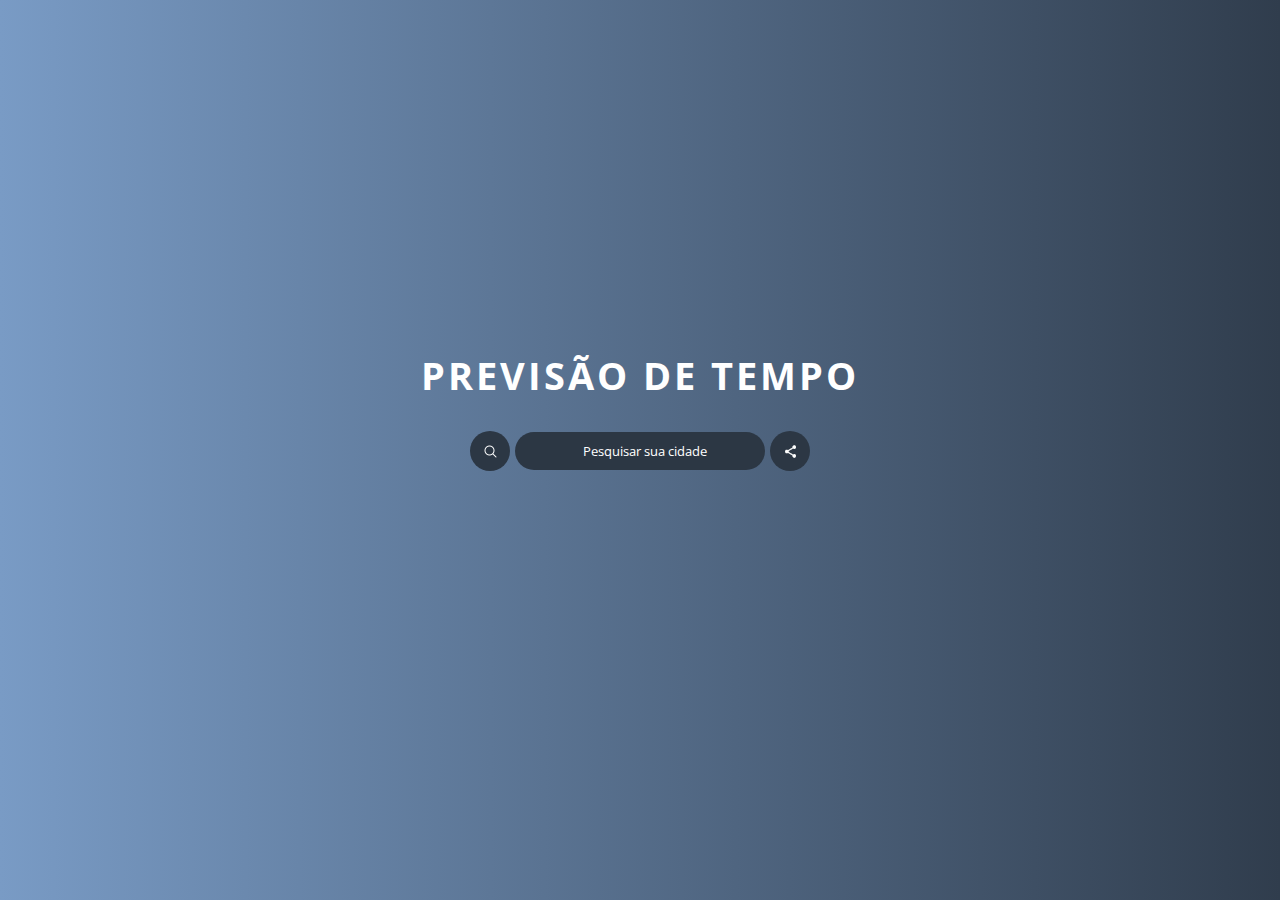
==== PrevisaoTempo.html @ 472c202d "Update PrevisaoTempo.html" ====
<!DOCTYPE html>
<html lang="en">
  <head>
    <meta charset="UTF-8"/>
    <meta name="viewport" content="width=device-width, initial-scale=1.0"/>
    <link rel="stylesheet" href="/Content/Css/previsao.css"/>

    <link
      href="https://fonts.googleapis.com/css2?family=Open+Sans:ital,wght@0,300..800;1,300..800&display=swap"
      rel="stylesheet"
    />
    <link
      rel="shortcut icon"
      href="/Content/Img/2794213-isolado-objeto-clima-icone-nuvem-e-lua-vetor-removebg-preview.png"
      type="image/x-icon"
    />
    <title>Previsão de Tempo</title>
  </head>
  <body id="Body" onload="MudarThemeDeAcordoHorario()">
    <main>
      <h1 class="TEXT">PREVISÃO DE TEMPO</h1>
      <header class="cabeçalho-pesquisar">
        <button
          id="procurar"
          onclick="procurarCidade()"
          title="procurar"
          autocomplete="false"
        >
          <img
            class="imagemClima"
            width="15px"
            alt=""
            src="[data-uri]"
          />
        </button>

        <input
          type="text"
          name="pesquisa"
          id="pesquisa"
          placeholder="Pesquisar sua cidade"
        />

        <button id="btnCompartilhar" title="partilhar">
          <img
            class="imagemClima"
            width="15px"
            src="/Content/Img/icons8-share-24.png"
            alt="Icone de partilhar previsão"
          />
        </button>
      </header>
      <section class="cidade">
        <h2 class="CidadeTempo"></h2>
        <img id="country" height="25px" src="" alt="" />
      </section>

      <!--section dos Cards-->
      <section class="cards-previsao-diaria"></section>

      <!--Compartlhar previsão modal para gerar o link-->
      <div id="modalCompartilhar" class="modal">
        <div class="modal-content">
          <div id="flexVerify" class="flexVerify">
            <img
              src="[data-uri]"
              alt=""
            />
            <p class="messageGreen">
              Link copiado para a área de transferência!
            </p>
          </div>
          <span id="closeModal" class="close">&times;</span>
          <p>Link compartilhável gerado:</p>
          <input id="linkCompartilhavel" type="text" readonly />
          <button id="btnCopiarLink">Copiar Link</button>
        </div>
      </div>
      <div class="divAlerts" id="divAlerts">
        <h1 class="Alerta_Titulo">Alertas Meteorológicos</h1>
        <h2 class="messageError"></h2>
        <ul class="lista-alertas"></ul>
      </div>
    </main>
  </body>

  <script src="previsao.js"></script>
</html>
---- Content/Css/previsao.css ----
/* Estilos gerais */
* {
  margin: 0;
  padding: 0;
  box-sizing: border-box;
  font-family: "Open Sans", sans-serif;
}

body {
  height: 100vh;
  width: 100%;
  display: flex;
  align-items: center;
  flex-direction: column;
  gap: 20px;
  overflow-x: hidden;
  transition: all 2s ease-in-out;
  background-repeat: no-repeat;
}

main {
  margin: auto 0;
  width: 100%;
  display: flex;
  justify-content: center;
  align-items: center;
  flex-direction: column;
  top: 0;
  bottom: 0;
  padding: 10px;
}

.TEXT {
  margin-bottom: 10px;
  color: #ffffff;
  font-size: 38px;
  letter-spacing: 3px;
}

.cabeçalho-pesquisar {
  width: 100%;
  display: flex;
  justify-content: center;
  margin-top: 20px;
  align-items: center;
  gap: 5px;
  color: #ffffff;
}

.cabeçalho-pesquisar input {
  width: 250px;
  padding: 10px;
  border-radius: 50px;
  border: none;
  outline: none;
  background-color: #2c3744;
  color: #ffffff;
  padding-left: 20px;
}

input::placeholder {
  text-align: center;
  color: #ffffff;
}

.cabeçalho-pesquisar button {
  width: 40px;
  height: 40px;
  border: none;
  outline: none;
  display: flex;
  justify-content: center;
  align-items: center;
  border-radius: 50%;
  background-color: #2c3744;
  cursor: pointer;
  transition: all 0.3s ease-in-out;
}

.cabeçalho-pesquisar button:hover {
  background-color: #212830;
}

.cabeçalho-pesquisar button > img {
  color: white;
}

.cidade {
  width: 100%;
  display: flex;
  align-items: center;
  justify-content: center;
  margin-top: 30px;
  text-transform: capitalize;
  gap: 5px;
}

.cidade img {
  margin-top: 5px;
}

.cidade h2 {
  text-align: center;
  color: #ffffff;
}

.cards-previsao-diaria {
  display: grid;
  grid-template-columns: repeat(5, 1fr);
  gap: 20px;
  margin-top: 20px;
}

.cards-previsao-diaria article {
  border-radius: 20px;
  color: #ffffff;
  padding: 12px;
  box-shadow: 0px 0px 10px rgba(0, 0, 0, 0.255);
  display: flex;
  justify-content: center;
  align-items: center;
  flex-direction: column;
  gap: 10px;
  margin-top: 10px;
  transition: all 0.3s linear;
}

.cards-previsao-diaria article:hover {
  transform: scale(1.05);
}

.temperaturaMax-Min {
  width: 100%;
  display: flex;
  justify-content: center;
  gap: 10px;
}

.Umidade {
  width: 100%;
  display: flex;
  justify-content: center;
  align-items: center;
}

.clima {
  text-transform: capitalize;
}

.WindHumidity {
  display: flex;
  justify-content: center;
  align-items: center;
  gap: 10px;
  margin-top: 20px;
}

.wind {
  width: 100%;
  display: flex;
  justify-content: center;
  align-items: center;
  gap: 10px;
}

.CidadeTempo {
  font-size: 20px;
  font-weight: 400;
}

/*Modal estilização*/
.modal {
  display: none;
  position: fixed;
  z-index: 1;
  left: 0;
  top: 0;
  width: 100%;
  height: 100vh;
  overflow: auto;
  background-color: rgba(0, 0, 0, 0.5);
}

.modal-content {
  background-color: #fefefe;
  margin: 15% auto;
  padding: 20px;
  width: 80%;
  max-width: 400px;
  text-align: center;
  border-radius: 10px;
  display: flex;
  align-items: center;
  flex-direction: column;
  box-shadow: 0px 0px 10px rgba(0, 0, 0, 0.255);
}
.modal-content .messageGreen {
  width: 100%;
  color: #1cb63e;
  font-size: 16px;
  font-weight: 400;
}
.flexVerify {
  display: flex;
  justify-content: center;
  align-items: center;
  transition: all 0.3s ease-in-out;
}
.close {
  color: #aaa;
  float: right;
  font-size: 28px;
  font-weight: bold;
}

.close:hover,
.close:focus {
  color: #2c3744;
  text-decoration: none;
  cursor: pointer;
}

#btnCopiarLink {
  margin-top: 12px;
  padding: 8px;
  border-radius: 5px;
  border: none;
  outline: none;
  transition: all 0.6s ease-in-out;
  background-color: #2c3744;
  color: #fff;
}

#btnCopiarLink:hover {
  background-color: #3f5169;
  color: #fff;
}

#linkCompartilhavel {
  width: 350px;
  margin-top: 20px;
  border: 1px solid #2c3744;
  padding: 2px;
}

#linkCompartilhavel:focus-visible {
  outline: none;
}

/* Alertas Estilização */

.divAlerts {
  margin: 30px;
  text-align: center;
  display: none;
}
.Alerta_Titulo {
  color: #ffffff;
  font-weight: 400;
  font-size: 28px;
}

.lista-alertas {
  list-style: none;
  padding: 0;
}
.lista-alertas li {
  color: #fff;
  margin-top: 15px;
}

.alerta-item {
  background-color: #fff;
  border: 1px solid #ccc;
  border-radius: 5px;
  padding: 10px;
  margin-bottom: 10px;
}

.alerta-item h3 {
  margin-top: 0;
  margin-bottom: 5px;
  color: #f00;
}

.alerta-item p {
  margin: 0;
}
.messageError {
  font-size: 15px;
  font-weight: 400;
  color: #fefefe;
}

/* Mídia para dispositivos menores */
@media screen and (max-width: 1128px) {
  main {
    display: flex;
    justify-content: center;
    align-items: center;
  }
  .cards-previsao-diaria {
    grid-template-columns: repeat(3, 1fr);
  }
  .cards-previsao-diaria article:hover {
    transform: none;
  }
  .TEXT {
    font-size: 28px;
  }
  .cards-previsao-diaria article {
    padding: 10px;
  }
  #linkCompartilhavel {
    width: 100%;
  }

  .cabeçalho-pesquisar input {
    width: 200px;
  }
  .Alerta_Titulo {
    font-size: 25px;
  }
}

/* Mídia para dispositivos menores */
@media screen and (max-width: 768px) {
  main {
    display: flex;
    justify-content: center;
    align-items: center;
  }
  .cards-previsao-diaria {
    margin-top: 20px;
    grid-template-columns: repeat(2, 1fr);
  }

  .cards-previsao-diaria article:hover {
    transform: none;
  }
  .TEXT {
    font-size: 28px;
  }
  .cards-previsao-diaria article {
    padding: 10px;
  }
  #linkCompartilhavel {
    width: 100%;
  }

  .cabeçalho-pesquisar input {
    width: 200px;
  }
  .Alerta_Titulo {
    font-size: 25px;
  }
}
@media screen and (max-width: 550px) {
  main {
    position: relative;
    display: flex;
    justify-content: center;
    align-items: center;
  }
  .cards-previsao-diaria {
    margin-top: 20px;
    grid-template-columns: repeat(1, 1fr);
  }

  .cards-previsao-diaria article:hover {
    transform: none;
  }
  .TEXT {
    font-size: 28px;
  }
  .cards-previsao-diaria article {
    padding: 10px;
  }
  #linkCompartilhavel {
    width: 100%;
  }

  .cabeçalho-pesquisar input {
    width: 200px;
  }
  .Alerta_Titulo {
    font-size: 25px;
  }
}
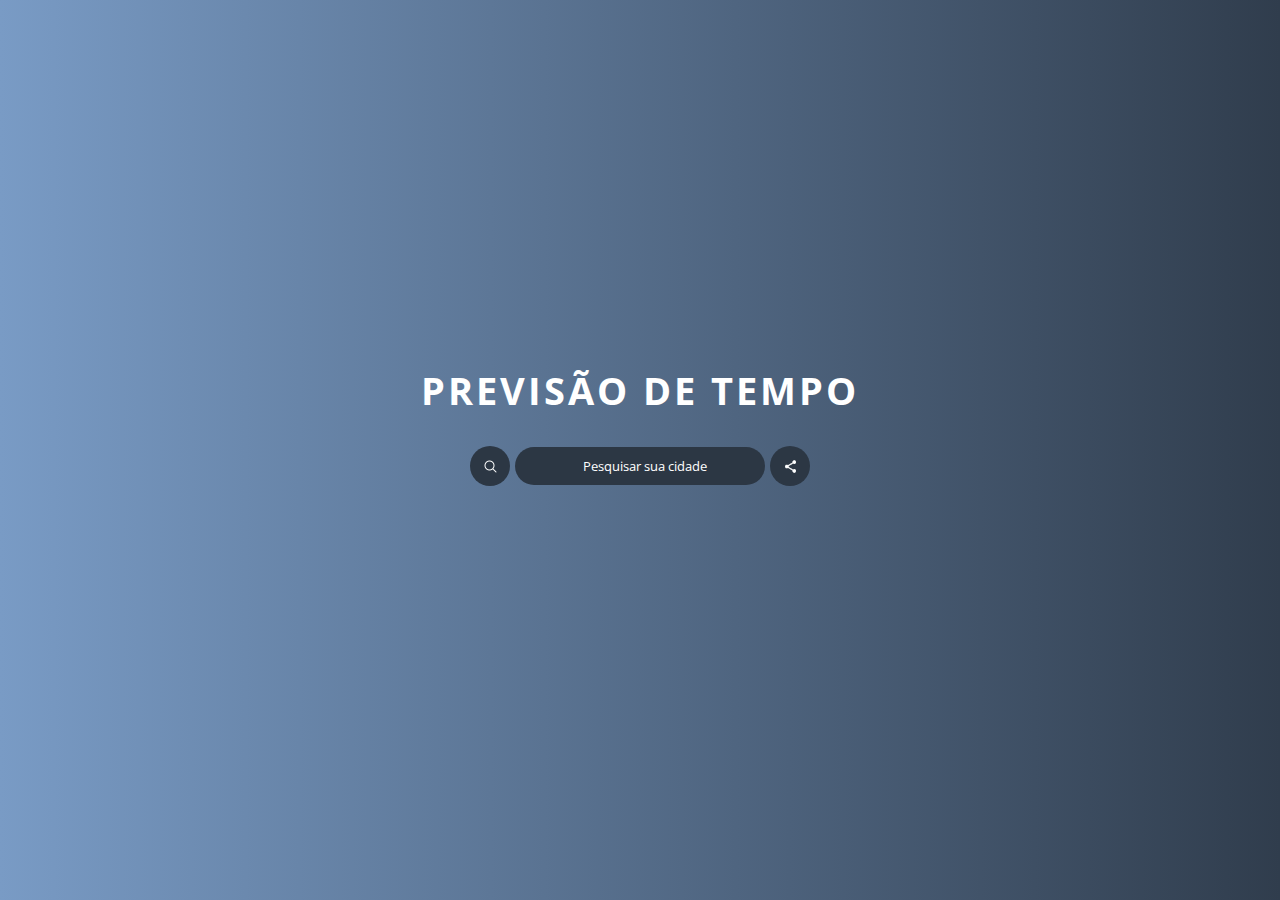
==== commit 3da506c1: "correções" ====
--- a/PrevisaoTempo.html
+++ b/PrevisaoTempo.html
@@ -1,19 +1,19 @@
 <!DOCTYPE html>
 <html lang="en">
   <head>
-    <meta charset="UTF-8"/>
-    <meta name="viewport" content="width=device-width, initial-scale=1.0"/>
-    <link rel="stylesheet" href="/Content/Css/previsao.css"/>
+    <meta charset="UTF-8">
+    <meta name="viewport" content="width=device-width, initial-scale=1.0">
+    <link rel="stylesheet" href="/Content/Css/previsao.css">
 
     <link
       href="https://fonts.googleapis.com/css2?family=Open+Sans:ital,wght@0,300..800;1,300..800&display=swap"
       rel="stylesheet"
-    />
+    >
     <link
       rel="shortcut icon"
       href="/Content/Img/2794213-isolado-objeto-clima-icone-nuvem-e-lua-vetor-removebg-preview.png"
       type="image/x-icon"
-    />
+    >
     <title>Previsão de Tempo</title>
   </head>
   <body id="Body" onload="MudarThemeDeAcordoHorario()">
@@ -24,14 +24,14 @@
           id="procurar"
           onclick="procurarCidade()"
           title="procurar"
-          autocomplete="false"
+          
         >
           <img
             class="imagemClima"
-            width="15px"
+            width="15"
             alt=""
             src="[data-uri]"
-          />
+          >
         </button>
 
         <input
@@ -39,20 +39,20 @@
           name="pesquisa"
           id="pesquisa"
           placeholder="Pesquisar sua cidade"
-        />
+        >
 
         <button id="btnCompartilhar" title="partilhar">
           <img
             class="imagemClima"
-            width="15px"
+            width="15"
             src="/Content/Img/icons8-share-24.png"
             alt="Icone de partilhar previsão"
-          />
+          >
         </button>
       </header>
       <section class="cidade">
-        <h2 class="CidadeTempo"></h2>
-        <img id="country" height="25px" src="" alt="" />
+        <h2 class="CidadeTempo"> </h2>
+        <img id="country" height="25" src="sdd" alt="zxxs">
       </section>
 
       <!--section dos Cards-->
@@ -65,14 +65,14 @@
             <img
               src="[data-uri]"
               alt=""
-            />
+            >
             <p class="messageGreen">
               Link copiado para a área de transferência!
             </p>
           </div>
           <span id="closeModal" class="close">&times;</span>
           <p>Link compartilhável gerado:</p>
-          <input id="linkCompartilhavel" type="text" readonly />
+          <input id="linkCompartilhavel" type="text" readonly>
           <button id="btnCopiarLink">Copiar Link</button>
         </div>
       </div>
@@ -82,7 +82,6 @@
         <ul class="lista-alertas"></ul>
       </div>
     </main>
+    <script src="previsao.js"></script>
   </body>
-
-  <script src="previsao.js"></script>
 </html>
--- a/Content/Css/previsao.css
+++ b/Content/Css/previsao.css
@@ -47,6 +47,9 @@
   color: #ffffff;
 }
 
+#country {
+  display: none;
+}
 .cabeçalho-pesquisar input {
   width: 250px;
   padding: 10px;
